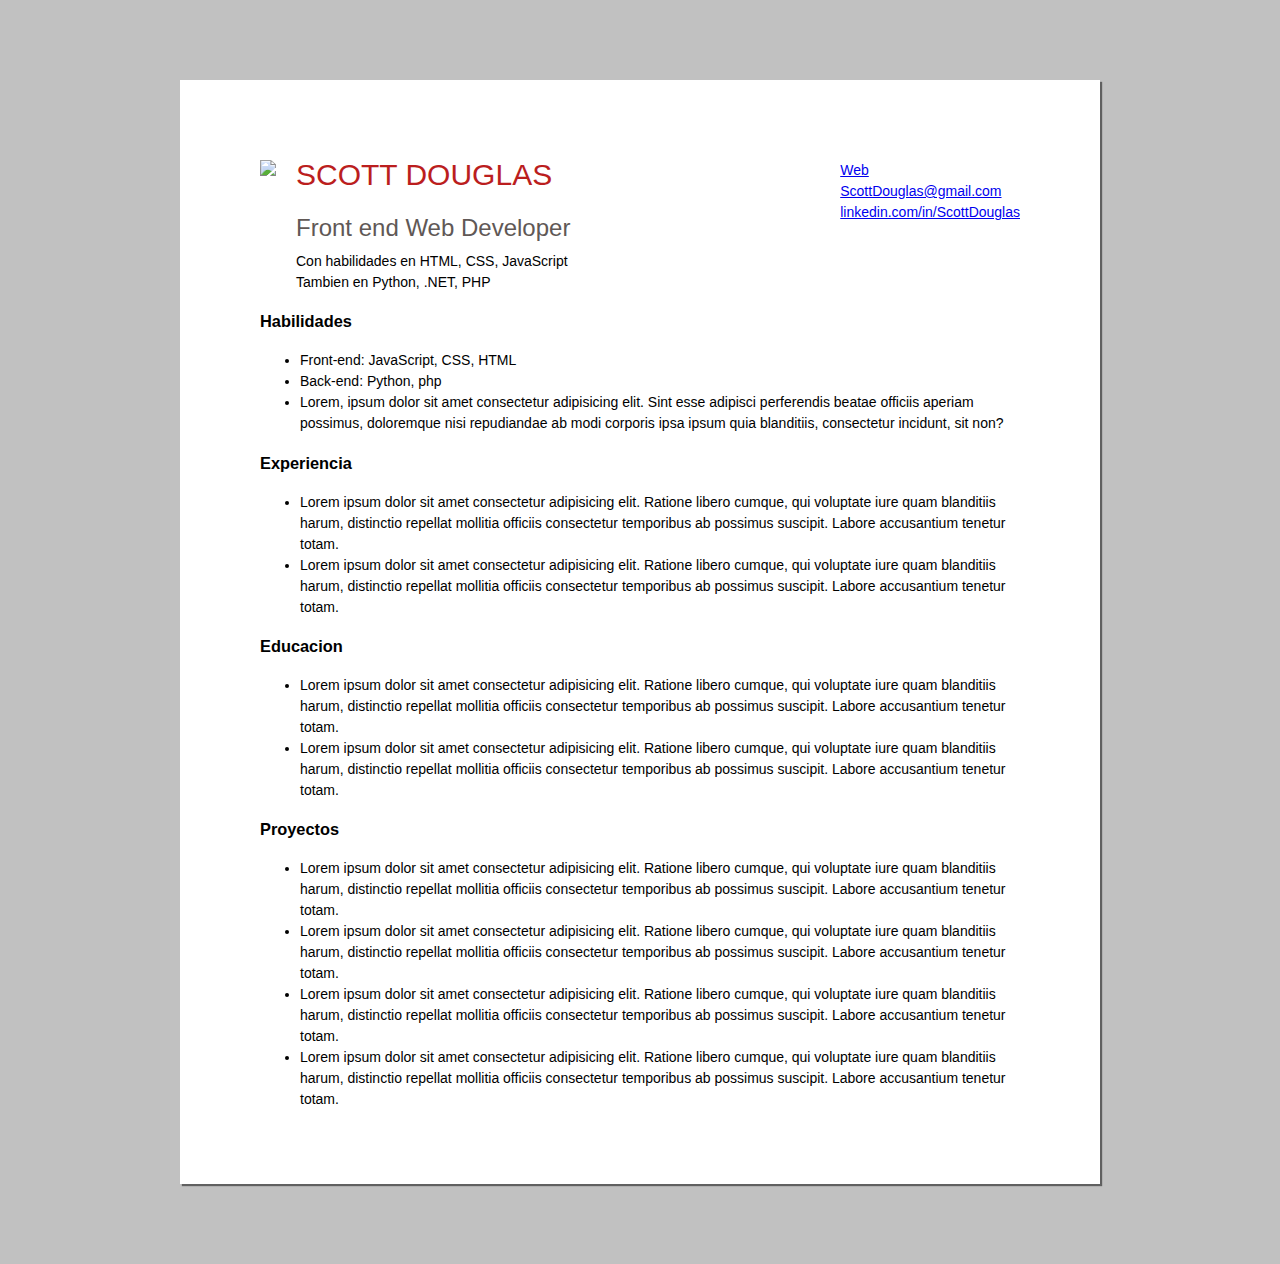
==== cv.html @ 7ccde649 "Add files via upload" ====
<!DOCTYPE html>
<html lang="es">
<head>
    <meta charset="UTF-8">
    <meta http-equiv="X-UA-Compatible" content="IE=edge">
    <meta name="viewport" content="width=device-width, initial-scale=1.0">
    <link rel="stylesheet" href="css/style.css">
    <title>CV</title>
</head>
<body class="cv">

        <div class="cv-page">
            <div class="cv-dentro">
                        <div class="cv-header-foto">
                          <img src="https://randomuser.me/api/portraits/men/51.jpg">
                        </div>
                        <div class="cv-header-texto">
                          <h1 class="cv-header-nombre">
                            Scott Douglas
                          </h1>
                          <h2 class="cv-header-titulo">Front end Web Developer</h2>
                          <div class="cv-header">
                            Con habilidades en HTML, CSS, JavaScript<br>
                            Tambien en Python, .NET, PHP<br>
                            
                          </div>
                        </div>
                        <div class="cv-header-links">
                           <div class="cv-header-links-right">

                            <div class="cv-header-links-row">
                              <a href="./index.html" rel="me" class="u-url">Web</a>
                            </div>
                            <div class="cv-header-links-row">
                              <a href="mailto:ScottDouglas@gmail.com" class="u-email">ScottDouglas@gmail.com</a>
                            </div>
                            <div class="cv-header-links-row">
                              <a href="https://linkedin.com/in/ScottDouglas/">linkedin.com/in/ScottDouglas</a>
                            </div>
                            
                          </div>
                        </div>
                      </div>
                  
                      <div class="cv-section">
                        <h3>Habilidades</h3>
                          <ul>
                            <li>
                              Front-end: JavaScript, CSS, HTML
                            </li>
                            <li>
                              Back-end: Python, php
                            </li>
                            <li>
                              Lorem, ipsum dolor sit amet consectetur adipisicing elit. Sint esse adipisci perferendis beatae officiis aperiam possimus, doloremque nisi repudiandae ab modi corporis ipsa ipsum quia blanditiis, consectetur incidunt, sit non?
                            </li>
                          </ul>
                        
                      </div>
                      <div class="cv-section">
                        <h3>Experiencia</h3>
                          <ul>
                            <li>
                                Lorem ipsum dolor sit amet consectetur adipisicing elit. Ratione libero cumque, qui voluptate iure quam blanditiis harum, distinctio repellat mollitia officiis consectetur temporibus ab possimus suscipit. Labore accusantium tenetur totam.
                            </li>
                            <li>
                              Lorem ipsum dolor sit amet consectetur adipisicing elit. Ratione libero cumque, qui voluptate iure quam blanditiis harum, distinctio repellat mollitia officiis consectetur temporibus ab possimus suscipit. Labore accusantium tenetur totam.
                          </li>
                            
                          </ul>
                        
                      </div>
                      <div class="cv-section">
                        <h3>Educacion</h3>
                          <ul>
                            <li>
                                Lorem ipsum dolor sit amet consectetur adipisicing elit. Ratione libero cumque, qui voluptate iure quam blanditiis harum, distinctio repellat mollitia officiis consectetur temporibus ab possimus suscipit. Labore accusantium tenetur totam.
                            </li>
                            <li>
                              Lorem ipsum dolor sit amet consectetur adipisicing elit. Ratione libero cumque, qui voluptate iure quam blanditiis harum, distinctio repellat mollitia officiis consectetur temporibus ab possimus suscipit. Labore accusantium tenetur totam.
                          </li>
                            
                          </ul>
                        
                      </div>
                      <div class="cv-section">
                        <h3>Proyectos</h3>
                          <ul>
                            <li>
                                Lorem ipsum dolor sit amet consectetur adipisicing elit. Ratione libero cumque, qui voluptate iure quam blanditiis harum, distinctio repellat mollitia officiis consectetur temporibus ab possimus suscipit. Labore accusantium tenetur totam.
                            </li>
                            <li>
                              Lorem ipsum dolor sit amet consectetur adipisicing elit. Ratione libero cumque, qui voluptate iure quam blanditiis harum, distinctio repellat mollitia officiis consectetur temporibus ab possimus suscipit. Labore accusantium tenetur totam.
                          </li>
                          <li>
                            Lorem ipsum dolor sit amet consectetur adipisicing elit. Ratione libero cumque, qui voluptate iure quam blanditiis harum, distinctio repellat mollitia officiis consectetur temporibus ab possimus suscipit. Labore accusantium tenetur totam.
                        </li>
                        <li>
                          Lorem ipsum dolor sit amet consectetur adipisicing elit. Ratione libero cumque, qui voluptate iure quam blanditiis harum, distinctio repellat mollitia officiis consectetur temporibus ab possimus suscipit. Labore accusantium tenetur totam.
                      </li>
                            
                          </ul>
                        
                      </div>
                  
                      
        </div>
   </div>
</body>
</html>
---- css/style.css ----
/*
Paleta de colores
celeste:         1c6e8c
celeste oscuro:  274156
blanco:          fbfcff
negro:           605856
*/
body {
  font-family: Arial, sans-serif;
  margin: 0;
  padding: 0;
  background-color: #fbfcff;
}

header {
  background-color: #1c6e8c; 
  color: #fbfcff;
  font-family: 'Fredoka One', cursive;
  align-items:center;
  justify-content: space-between;
  padding: 20px;
}
header nav {
  max-width: 1200px;
  margin: 0 auto;
  display: block;
  text-decoration: underline;
}
.navlink{
  padding: 1rem 1rem;
}

header .nav-button {
  display: none;
}

a:hover, a:focus {
  background-size: 100% 2px;
  color: #274156;
  text-decoration: underline;
}


header nav ul {
  list-style: none;
  margin: 0;
  padding: 0;
  display: flex;
}

header nav ul li a {
  color: #fbfcff;
  text-decoration: none;
}

main {
  max-width: 1200px;
  margin: 0 auto;
  padding: 20px;
  display: grid;
  grid-template-columns: repeat(1, 1fr);
  grid-gap: 20px;
}

section {
  background-color: #fbfcff;
  color: #333;
  border-radius: 5px;
  overflow: hidden;
}

section h2 {
  margin-top: 0;
  background-color: #1c6e8c;
  color: #fbfcff;
  padding: 20px;
}

section ul {
  list-style: none;
  margin: 0;
  padding: 0;
  display: flex;
  flex-wrap: wrap;
  justify-content: space-between;
  padding: 20px;
}

.bold{
  font-weight: bold;
  font-size: large;
  font-family: "Arial Black", Gadget, sans-serif;
  text-shadow: 2px 2px 3px rgb(129, 198, 211);
}
section ul li {
  width: 30%;
  margin-bottom: 20px;
  text-align: center;
}

section ul li h3 {
  margin-top: 0;
  color: #1c6e8c; 
}

section ul li p {
  color: #666;
}

section form {
  background-color: #fbfcff; 
  padding: 20px;
}

section form label {
  display: block;
  margin-bottom: 5px;
  margin-top: 8px;
}

section form input[type="text"],
section form textarea {
  width: 100%;
  box-sizing: border-box;
  border: 1px solid #605856;
  border-radius: 5px;
  padding: 5px;
  font-size: 16px;
}
#mensaje{
  height: 108px
}
section form input[type="submit"] {
  background-color: #1c6e8c;
  color: #fbfcff;
  border: none;
  padding: 10px 20px;
  font-size: 16px;
  cursor: pointer;
}
.contacto{
  max-width: 600px;
  margin: 0 auto;
}
.boton{
  float: right;
}
footer {
  background-color: #605856;
  color: #fbfcff;
  text-align: center;
  padding: 20px;
}
.respon{
  display: none;
}
/* * {
  outline: 1px solid red;
}*/
/*CV*/
.cv{
  font-family: Roboto,Helvetica,sans-serif;
  color: #000;
  background-color: #c1c1c1;
  font-size: 14px;
  line-height: 1.5;
  max-width: 100%;
}
.cv-page{
  width: 760px;
  padding: 80px 80px 60px;
  margin: 80px auto;
  background-color: #fff;
  box-shadow: 2px 2px 1px #606060;
}

.cv-header-foto{
  border-radius: 2px;
  height: 128px;
  margin-right: 20px;
}
.cv-header-texto{
  flex: 1;
}
.cv-dentro{
  display: flex;
}
.cv h1{
  margin: 0;
}
.cv-header-nombre{
  display: block;
  text-transform: uppercase;
  font-weight: 500;
  font-size: 30px;
  line-height: 1;
  margin-bottom: 5px;
  color: #BB1E1E;
}
.cv-header-titulo{
  display:block;
  text-transform:none;
  font-size:24px;
  font-weight:300;
  margin-bottom:5px;
  color:#605856
}

/*RESPONSIVE*/
@media (max-width: 767px) {
  header .logo {
    display: block;
  }
  main {
    grid-template-columns: repeat(1, 1fr);
  }
  section ul li {
    width: 100%;
  }
  header nav ul{
    list-style: none;
    position: fixed;
    right: 20px;
    top: 60px;
    z-index: 1;
    padding: 0;
    display: block;
    animation: anim-jelly 0.8s linear forwards;
  }
  header .nav-button {
    display: block;
    background-color: #25A0D0;
    color: #fbfcff;
    border: none;
    padding: 10px;
    cursor: pointer;
    position: fixed;
    border-radius: 100%;
    width: 37px;
    height: 37px;
    right: 20px;
    top: 20px;
    z-index: 1;
  }
  header nav {
    display: none;


  }
  header{
    padding:0px;
  }
  header nav ul li{
    text-align: center;
    font-size: 20px;
    margin-bottom: 6px;
    
  
  }
  .menu{
    opacity: 1;
    transition: opacity 0.3s 0.3s;
  }
  .menu-circle{
    height: 500px;
    width: 500px;
    right: -250px;
    top: -250px;
    z-index: 0;
    position: fixed;
    background-color: #25A0D0;
    border-radius: 500%;
    animation: anim-jelly 0.8s linear forwards;

    
  }
  .desktop{
    display: none;
  }
  .respon{
    display: block;
  }
  .navlink{
    padding: 0.20rem 1rem;
  }
  /*cv*/
  .cv{
    width: auto;
    margin: 0 auto;

    
  }


  .cv-page{
    width:auto;
    margin:0 auto;
    padding:20px;
  }
  .cv-dentro{
    display:block;
    text-align:center;
  }
  .cv-dentro .cv-header-foto{
    float:none;
    margin-bottom:15px;
    margin-right: 0px;
  }
  .cv-dentro .cv-header-foto img{
    border-radius:6px;
  }
  .cv-header-texto{
    flex: 1;
  }
  

}

@keyframes anim-jelly { 
  0% { -webkit-transform: matrix3d(0, 0, 0, 0, 0, 0, 0, 0, 0, 0, 1, 0, 0, 0, 0, 1); transform: matrix3d(0, 0, 0, 0, 0, 0, 0, 0, 0, 0, 1, 0, 0, 0, 0, 1); }
  3.333333% { -webkit-transform: matrix3d(0.32778, 0, 0, 0, 0, 0.32778, 0, 0, 0, 0, 1, 0, 0, 0, 0, 1); transform: matrix3d(0.32778, 0, 0, 0, 0, 0.32778, 0, 0, 0, 0, 1, 0, 0, 0, 0, 1); }
  6.666667% { -webkit-transform: matrix3d(0.69875, 0, 0, 0, 0, 0.69875, 0, 0, 0, 0, 1, 0, 0, 0, 0, 1); transform: matrix3d(0.69875, 0, 0, 0, 0, 0.69875, 0, 0, 0, 0, 1, 0, 0, 0, 0, 1); }
  10% { -webkit-transform: matrix3d(1, 0, 0, 0, 0, 1, 0, 0, 0, 0, 1, 0, 0, 0, 0, 1); transform: matrix3d(1, 0, 0, 0, 0, 1, 0, 0, 0, 0, 1, 0, 0, 0, 0, 1); }
  13.333333% { -webkit-transform: matrix3d(1.1815, 0, 0, 0, 0, 1.1815, 0, 0, 0, 0, 1, 0, 0, 0, 0, 1); transform: matrix3d(1.1815, 0, 0, 0, 0, 1.1815, 0, 0, 0, 0, 1, 0, 0, 0, 0, 1); }
  16.666667% { -webkit-transform: matrix3d(1.24402, 0, 0, 0, 0, 1.24402, 0, 0, 0, 0, 1, 0, 0, 0, 0, 1); transform: matrix3d(1.24402, 0, 0, 0, 0, 1.24402, 0, 0, 0, 0, 1, 0, 0, 0, 0, 1); }
  20% { -webkit-transform: matrix3d(1.21871, 0, 0, 0, 0, 1.21871, 0, 0, 0, 0, 1, 0, 0, 0, 0, 1); transform: matrix3d(1.21871, 0, 0, 0, 0, 1.21871, 0, 0, 0, 0, 1, 0, 0, 0, 0, 1); }
  23.333333% { -webkit-transform: matrix3d(1.14702, 0, 0, 0, 0, 1.14702, 0, 0, 0, 0, 1, 0, 0, 0, 0, 1); transform: matrix3d(1.14702, 0, 0, 0, 0, 1.14702, 0, 0, 0, 0, 1, 0, 0, 0, 0, 1); }
  26.666667% { -webkit-transform: matrix3d(1.06589, 0, 0, 0, 0, 1.06589, 0, 0, 0, 0, 1, 0, 0, 0, 0, 1); transform: matrix3d(1.06589, 0, 0, 0, 0, 1.06589, 0, 0, 0, 0, 1, 0, 0, 0, 0, 1); }
  30% { -webkit-transform: matrix3d(1, 0, 0, 0, 0, 1, 0, 0, 0, 0, 1, 0, 0, 0, 0, 1); transform: matrix3d(1, 0, 0, 0, 0, 1, 0, 0, 0, 0, 1, 0, 0, 0, 0, 1); }
  33.333333% { -webkit-transform: matrix3d(0.9603, 0, 0, 0, 0, 0.9603, 0, 0, 0, 0, 1, 0, 0, 0, 0, 1); transform: matrix3d(0.9603, 0, 0, 0, 0, 0.9603, 0, 0, 0, 0, 1, 0, 0, 0, 0, 1); }
  36.666667% { -webkit-transform: matrix3d(0.94663, 0, 0, 0, 0, 0.94663, 0, 0, 0, 0, 1, 0, 0, 0, 0, 1); transform: matrix3d(0.94663, 0, 0, 0, 0, 0.94663, 0, 0, 0, 0, 1, 0, 0, 0, 0, 1); }
  40% { -webkit-transform: matrix3d(0.95217, 0, 0, 0, 0, 0.95217, 0, 0, 0, 0, 1, 0, 0, 0, 0, 1); transform: matrix3d(0.95217, 0, 0, 0, 0, 0.95217, 0, 0, 0, 0, 1, 0, 0, 0, 0, 1); }
  43.333333% { -webkit-transform: matrix3d(0.96784, 0, 0, 0, 0, 0.96784, 0, 0, 0, 0, 1, 0, 0, 0, 0, 1); transform: matrix3d(0.96784, 0, 0, 0, 0, 0.96784, 0, 0, 0, 0, 1, 0, 0, 0, 0, 1); }
  46.666667% { -webkit-transform: matrix3d(0.98559, 0, 0, 0, 0, 0.98559, 0, 0, 0, 0, 1, 0, 0, 0, 0, 1); transform: matrix3d(0.98559, 0, 0, 0, 0, 0.98559, 0, 0, 0, 0, 1, 0, 0, 0, 0, 1); }
  50% { -webkit-transform: matrix3d(1, 0, 0, 0, 0, 1, 0, 0, 0, 0, 1, 0, 0, 0, 0, 1); transform: matrix3d(1, 0, 0, 0, 0, 1, 0, 0, 0, 0, 1, 0, 0, 0, 0, 1); }
  53.333333% { -webkit-transform: matrix3d(1.00868, 0, 0, 0, 0, 1.00868, 0, 0, 0, 0, 1, 0, 0, 0, 0, 1); transform: matrix3d(1.00868, 0, 0, 0, 0, 1.00868, 0, 0, 0, 0, 1, 0, 0, 0, 0, 1); }
  56.666667% { -webkit-transform: matrix3d(1.01167, 0, 0, 0, 0, 1.01167, 0, 0, 0, 0, 1, 0, 0, 0, 0, 1); transform: matrix3d(1.01167, 0, 0, 0, 0, 1.01167, 0, 0, 0, 0, 1, 0, 0, 0, 0, 1); }
  60% { -webkit-transform: matrix3d(1.01046, 0, 0, 0, 0, 1.01046, 0, 0, 0, 0, 1, 0, 0, 0, 0, 1); transform: matrix3d(1.01046, 0, 0, 0, 0, 1.01046, 0, 0, 0, 0, 1, 0, 0, 0, 0, 1); }
  63.333333% { -webkit-transform: matrix3d(1.00703, 0, 0, 0, 0, 1.00703, 0, 0, 0, 0, 1, 0, 0, 0, 0, 1); transform: matrix3d(1.00703, 0, 0, 0, 0, 1.00703, 0, 0, 0, 0, 1, 0, 0, 0, 0, 1); }
  66.666667% { -webkit-transform: matrix3d(1.00315, 0, 0, 0, 0, 1.00315, 0, 0, 0, 0, 1, 0, 0, 0, 0, 1); transform: matrix3d(1.00315, 0, 0, 0, 0, 1.00315, 0, 0, 0, 0, 1, 0, 0, 0, 0, 1); }
  70% { -webkit-transform: matrix3d(1, 0, 0, 0, 0, 1, 0, 0, 0, 0, 1, 0, 0, 0, 0, 1); transform: matrix3d(1, 0, 0, 0, 0, 1, 0, 0, 0, 0, 1, 0, 0, 0, 0, 1); }
  73.333333% { -webkit-transform: matrix3d(0.9981, 0, 0, 0, 0, 0.9981, 0, 0, 0, 0, 1, 0, 0, 0, 0, 1); transform: matrix3d(0.9981, 0, 0, 0, 0, 0.9981, 0, 0, 0, 0, 1, 0, 0, 0, 0, 1); }
  76.666667% { -webkit-transform: matrix3d(0.99745, 0, 0, 0, 0, 0.99745, 0, 0, 0, 0, 1, 0, 0, 0, 0, 1); transform: matrix3d(0.99745, 0, 0, 0, 0, 0.99745, 0, 0, 0, 0, 1, 0, 0, 0, 0, 1); }
  80% { -webkit-transform: matrix3d(0.99771, 0, 0, 0, 0, 0.99771, 0, 0, 0, 0, 1, 0, 0, 0, 0, 1); transform: matrix3d(0.99771, 0, 0, 0, 0, 0.99771, 0, 0, 0, 0, 1, 0, 0, 0, 0, 1); }
  83.333333% { -webkit-transform: matrix3d(0.99846, 0, 0, 0, 0, 0.99846, 0, 0, 0, 0, 1, 0, 0, 0, 0, 1); transform: matrix3d(0.99846, 0, 0, 0, 0, 0.99846, 0, 0, 0, 0, 1, 0, 0, 0, 0, 1); }
  86.666667% { -webkit-transform: matrix3d(0.99931, 0, 0, 0, 0, 0.99931, 0, 0, 0, 0, 1, 0, 0, 0, 0, 1); transform: matrix3d(0.99931, 0, 0, 0, 0, 0.99931, 0, 0, 0, 0, 1, 0, 0, 0, 0, 1); }
  90% { -webkit-transform: matrix3d(1, 0, 0, 0, 0, 1, 0, 0, 0, 0, 1, 0, 0, 0, 0, 1); transform: matrix3d(1, 0, 0, 0, 0, 1, 0, 0, 0, 0, 1, 0, 0, 0, 0, 1); }
  93.333333% { -webkit-transform: matrix3d(1.00042, 0, 0, 0, 0, 1.00042, 0, 0, 0, 0, 1, 0, 0, 0, 0, 1); transform: matrix3d(1.00042, 0, 0, 0, 0, 1.00042, 0, 0, 0, 0, 1, 0, 0, 0, 0, 1); }
  96.666667% { -webkit-transform: matrix3d(1.00056, 0, 0, 0, 0, 1.00056, 0, 0, 0, 0, 1, 0, 0, 0, 0, 1); transform: matrix3d(1.00056, 0, 0, 0, 0, 1.00056, 0, 0, 0, 0, 1, 0, 0, 0, 0, 1); }
  100% { -webkit-transform: matrix3d(1, 0, 0, 0, 0, 1, 0, 0, 0, 0, 1, 0, 0, 0, 0, 1); transform: matrix3d(1, 0, 0, 0, 0, 1, 0, 0, 0, 0, 1, 0, 0, 0, 0, 1);} 
}
nav.visible {
  display: block;
  
}

.imagenesH{
  transition: all;
  margin-top: 17px;
  transition: 0.5s;
}
.imagenesH:hover{
  transform: scale(1.1) rotate(15deg);

}
.foto{
  border-radius: 100%;
  float: left;
  margin-right: 20px;
  max-height: 128px;
  border:3px solid #605856;
  margin-left: 10px;
}
.inicio{
  display: flex;
  text-align: justify;
}
.contenido{
  margin-left: 10px;
  margin-right: 10px;
}
.justify{
  text-align: justify;
}
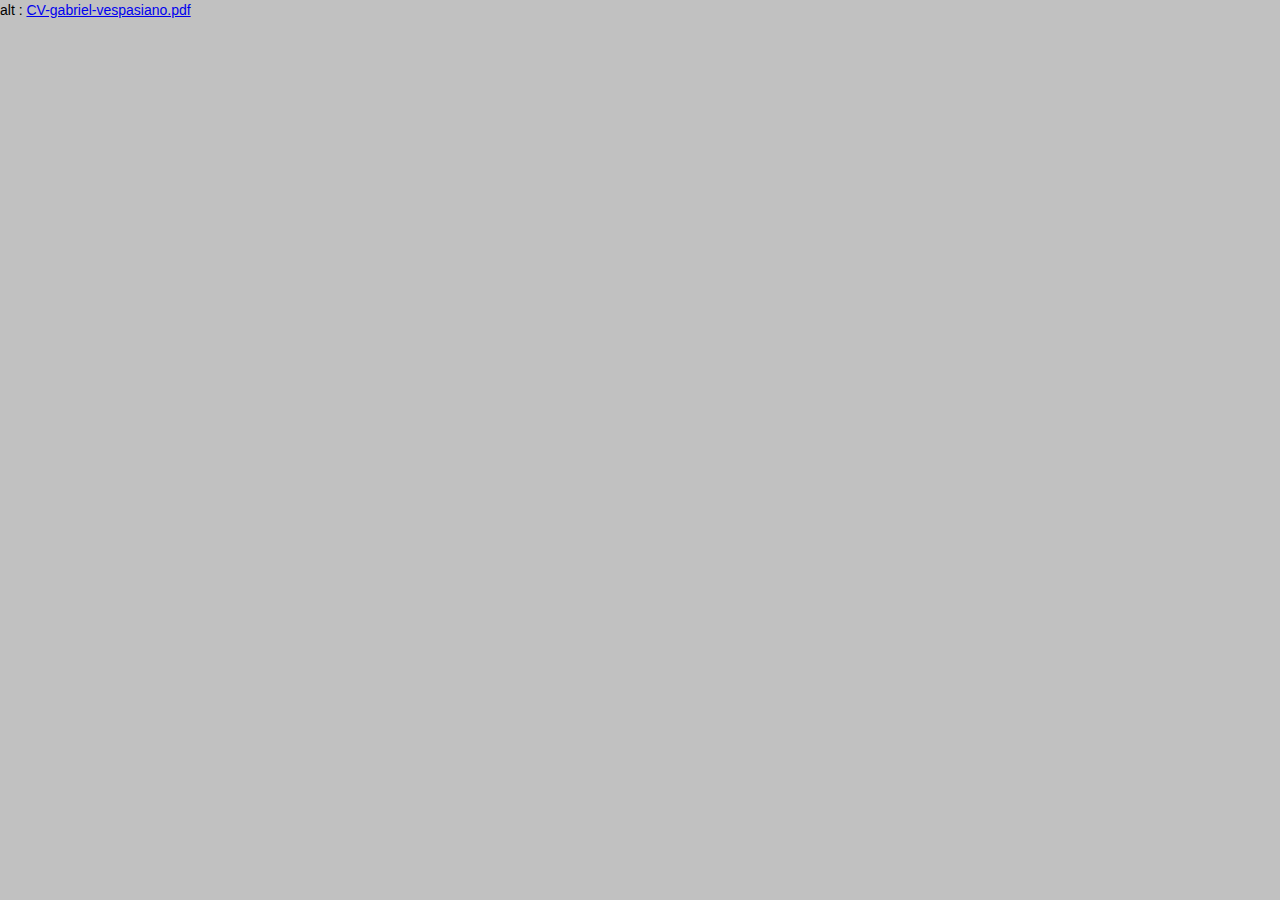
==== commit 7e8c1b4e: "se arreglo el formulario de contacto , modifico la web del CV, se eliminaron los datos de prueba y s" ====
--- a/cv.html
+++ b/cv.html
@@ -4,107 +4,14 @@
     <meta charset="UTF-8">
     <meta http-equiv="X-UA-Compatible" content="IE=edge">
     <meta name="viewport" content="width=device-width, initial-scale=1.0">
+    <link rel="shortcut icon" href="/imagenes/image.png">
+
     <link rel="stylesheet" href="css/style.css">
     <title>CV</title>
 </head>
 <body class="cv">
-
-        <div class="cv-page">
-            <div class="cv-dentro">
-                        <div class="cv-header-foto">
-                          <img src="https://randomuser.me/api/portraits/men/51.jpg">
-                        </div>
-                        <div class="cv-header-texto">
-                          <h1 class="cv-header-nombre">
-                            Scott Douglas
-                          </h1>
-                          <h2 class="cv-header-titulo">Front end Web Developer</h2>
-                          <div class="cv-header">
-                            Con habilidades en HTML, CSS, JavaScript<br>
-                            Tambien en Python, .NET, PHP<br>
-                            
-                          </div>
-                        </div>
-                        <div class="cv-header-links">
-                           <div class="cv-header-links-right">
-
-                            <div class="cv-header-links-row">
-                              <a href="./index.html" rel="me" class="u-url">Web</a>
-                            </div>
-                            <div class="cv-header-links-row">
-                              <a href="mailto:ScottDouglas@gmail.com" class="u-email">ScottDouglas@gmail.com</a>
-                            </div>
-                            <div class="cv-header-links-row">
-                              <a href="https://linkedin.com/in/ScottDouglas/">linkedin.com/in/ScottDouglas</a>
-                            </div>
-                            
-                          </div>
-                        </div>
-                      </div>
-                  
-                      <div class="cv-section">
-                        <h3>Habilidades</h3>
-                          <ul>
-                            <li>
-                              Front-end: JavaScript, CSS, HTML
-                            </li>
-                            <li>
-                              Back-end: Python, php
-                            </li>
-                            <li>
-                              Lorem, ipsum dolor sit amet consectetur adipisicing elit. Sint esse adipisci perferendis beatae officiis aperiam possimus, doloremque nisi repudiandae ab modi corporis ipsa ipsum quia blanditiis, consectetur incidunt, sit non?
-                            </li>
-                          </ul>
-                        
-                      </div>
-                      <div class="cv-section">
-                        <h3>Experiencia</h3>
-                          <ul>
-                            <li>
-                                Lorem ipsum dolor sit amet consectetur adipisicing elit. Ratione libero cumque, qui voluptate iure quam blanditiis harum, distinctio repellat mollitia officiis consectetur temporibus ab possimus suscipit. Labore accusantium tenetur totam.
-                            </li>
-                            <li>
-                              Lorem ipsum dolor sit amet consectetur adipisicing elit. Ratione libero cumque, qui voluptate iure quam blanditiis harum, distinctio repellat mollitia officiis consectetur temporibus ab possimus suscipit. Labore accusantium tenetur totam.
-                          </li>
-                            
-                          </ul>
-                        
-                      </div>
-                      <div class="cv-section">
-                        <h3>Educacion</h3>
-                          <ul>
-                            <li>
-                                Lorem ipsum dolor sit amet consectetur adipisicing elit. Ratione libero cumque, qui voluptate iure quam blanditiis harum, distinctio repellat mollitia officiis consectetur temporibus ab possimus suscipit. Labore accusantium tenetur totam.
-                            </li>
-                            <li>
-                              Lorem ipsum dolor sit amet consectetur adipisicing elit. Ratione libero cumque, qui voluptate iure quam blanditiis harum, distinctio repellat mollitia officiis consectetur temporibus ab possimus suscipit. Labore accusantium tenetur totam.
-                          </li>
-                            
-                          </ul>
-                        
-                      </div>
-                      <div class="cv-section">
-                        <h3>Proyectos</h3>
-                          <ul>
-                            <li>
-                                Lorem ipsum dolor sit amet consectetur adipisicing elit. Ratione libero cumque, qui voluptate iure quam blanditiis harum, distinctio repellat mollitia officiis consectetur temporibus ab possimus suscipit. Labore accusantium tenetur totam.
-                            </li>
-                            <li>
-                              Lorem ipsum dolor sit amet consectetur adipisicing elit. Ratione libero cumque, qui voluptate iure quam blanditiis harum, distinctio repellat mollitia officiis consectetur temporibus ab possimus suscipit. Labore accusantium tenetur totam.
-                          </li>
-                          <li>
-                            Lorem ipsum dolor sit amet consectetur adipisicing elit. Ratione libero cumque, qui voluptate iure quam blanditiis harum, distinctio repellat mollitia officiis consectetur temporibus ab possimus suscipit. Labore accusantium tenetur totam.
-                        </li>
-                        <li>
-                          Lorem ipsum dolor sit amet consectetur adipisicing elit. Ratione libero cumque, qui voluptate iure quam blanditiis harum, distinctio repellat mollitia officiis consectetur temporibus ab possimus suscipit. Labore accusantium tenetur totam.
-                      </li>
-                            
-                          </ul>
-                        
-                      </div>
-                  
-                      
-        </div>
-   </div>
+  <object class="pdf" data="/imagenes/CV-gabriel-vespasiano.pdf" type="application/pdf" width="100%" height="100%">
+    alt : <a href="/imagenes/CV-gabriel-vespasiano.pdf">CV-gabriel-vespasiano.pdf</a>
+</object>
 </body>
 </html>--- a/css/style.css
+++ b/css/style.css
@@ -1,3 +1,12 @@
+@charset 'UTF-8';
+:root{
+  --c_celeste: #1c6e8c;
+  --c_celeste_oscuro: #274156;
+  --c_blanco:          #fbfcff;
+  --c_negro:           #605856;
+
+  --c_btncert:        #0C31E1;
+}
 /*
 Paleta de colores
 celeste:         1c6e8c
@@ -5,16 +14,18 @@
 blanco:          fbfcff
 negro:           605856
 */
+
+
 body {
   font-family: Arial, sans-serif;
   margin: 0;
   padding: 0;
-  background-color: #fbfcff;
+  background-color: var(--c_blanco);
 }
 
 header {
-  background-color: #1c6e8c; 
-  color: #fbfcff;
+  background-color: var(--c_celeste); 
+  color: var(--c_blanco);
   font-family: 'Fredoka One', cursive;
   align-items:center;
   justify-content: space-between;
@@ -36,7 +47,7 @@
 
 a:hover, a:focus {
   background-size: 100% 2px;
-  color: #274156;
+  color: var(--c_celeste_oscuro);
   text-decoration: underline;
 }
 
@@ -49,7 +60,7 @@
 }
 
 header nav ul li a {
-  color: #fbfcff;
+  color: var(--c_blanco);
   text-decoration: none;
 }
 
@@ -61,9 +72,12 @@
   grid-template-columns: repeat(1, 1fr);
   grid-gap: 20px;
 }
-
+.inicio{
+  display: flex;
+  text-align: left;
+}
 section {
-  background-color: #fbfcff;
+  background-color: var(--c_blanco);
   color: #333;
   border-radius: 5px;
   overflow: hidden;
@@ -71,8 +85,8 @@
 
 section h2 {
   margin-top: 0;
-  background-color: #1c6e8c;
-  color: #fbfcff;
+  background-color: var(--c_celeste);
+  color: var(--c_blanco);
   padding: 20px;
 }
 
@@ -100,7 +114,55 @@
 
 section ul li h3 {
   margin-top: 0;
-  color: #1c6e8c; 
+  color: var(--c_celeste); 
+}
+.cert h3{
+  margin-left: 15px;
+  margin-top: 10px;
+  min-height: 44px;
+}
+
+.btncertificados{
+  width: 100%;
+  height: 43px;
+  background-color: var(--c_btncert);
+  color: var(--c_blanco);
+  border-color: var(--c_negro);
+}
+.btncertificados:hover{
+  background-color: var(--c_blanco);
+  color: var(--c_negro);
+}
+.contenedor{
+  width: 100%;
+ display: grid;
+ grid-template-columns: repeat(auto-fit,300px);
+ place-content: center;
+ gap: 1rem;
+
+
+}
+
+.card{
+ border-radius: 4px;
+ background-color: #ffff;
+ box-shadow: 0 5px 10px -3px rgba(0,0,0,  0.5);
+}
+  .card img{
+     border-top-left-radius: 4px;
+     border-top-right-radius: 4px;
+ }
+
+ .card article{
+     padding: 1em;
+ }
+ .card .low{
+  font-size: 0.7em;
+  color: grey;
+ }
+.card article section{
+  display: flex;
+  justify-content: space-between;
 }
 
 section ul li p {
@@ -108,7 +170,7 @@
 }
 
 section form {
-  background-color: #fbfcff; 
+  background-color: var(--c_blanco); 
   padding: 20px;
 }
 
@@ -122,7 +184,7 @@
 section form textarea {
   width: 100%;
   box-sizing: border-box;
-  border: 1px solid #605856;
+  border: 1px solid var(--c_negro);
   border-radius: 5px;
   padding: 5px;
   font-size: 16px;
@@ -131,8 +193,8 @@
   height: 108px
 }
 section form input[type="submit"] {
-  background-color: #1c6e8c;
-  color: #fbfcff;
+  background-color: var(--c_celeste);
+  color: var(--c_blanco);
   border: none;
   padding: 10px 20px;
   font-size: 16px;
@@ -146,14 +208,12 @@
   float: right;
 }
 footer {
-  background-color: #605856;
-  color: #fbfcff;
+  background-color: var(--c_negro);
+  color: var(--c_blanco);
   text-align: center;
   padding: 20px;
 }
-.respon{
-  display: none;
-}
+
 /* * {
   outline: 1px solid red;
 }*/
@@ -166,46 +226,10 @@
   line-height: 1.5;
   max-width: 100%;
 }
-.cv-page{
-  width: 760px;
-  padding: 80px 80px 60px;
-  margin: 80px auto;
-  background-color: #fff;
-  box-shadow: 2px 2px 1px #606060;
-}
-
-.cv-header-foto{
-  border-radius: 2px;
-  height: 128px;
-  margin-right: 20px;
-}
-.cv-header-texto{
-  flex: 1;
-}
-.cv-dentro{
-  display: flex;
-}
-.cv h1{
-  margin: 0;
-}
-.cv-header-nombre{
-  display: block;
-  text-transform: uppercase;
-  font-weight: 500;
-  font-size: 30px;
-  line-height: 1;
-  margin-bottom: 5px;
-  color: #BB1E1E;
-}
-.cv-header-titulo{
-  display:block;
-  text-transform:none;
-  font-size:24px;
-  font-weight:300;
-  margin-bottom:5px;
-  color:#605856
-}
-
+
+.pdf{
+  height: 99vh;
+}
 /*RESPONSIVE*/
 @media (max-width: 767px) {
   header .logo {
@@ -230,7 +254,7 @@
   header .nav-button {
     display: block;
     background-color: #25A0D0;
-    color: #fbfcff;
+    color: var(--c_blanco);
     border: none;
     padding: 10px;
     cursor: pointer;
@@ -274,12 +298,6 @@
 
     
   }
-  .desktop{
-    display: none;
-  }
-  .respon{
-    display: block;
-  }
   .navlink{
     padding: 0.20rem 1rem;
   }
@@ -291,27 +309,6 @@
     
   }
 
-
-  .cv-page{
-    width:auto;
-    margin:0 auto;
-    padding:20px;
-  }
-  .cv-dentro{
-    display:block;
-    text-align:center;
-  }
-  .cv-dentro .cv-header-foto{
-    float:none;
-    margin-bottom:15px;
-    margin-right: 0px;
-  }
-  .cv-dentro .cv-header-foto img{
-    border-radius:6px;
-  }
-  .cv-header-texto{
-    flex: 1;
-  }
   
 
 }
@@ -368,13 +365,10 @@
   float: left;
   margin-right: 20px;
   max-height: 128px;
-  border:3px solid #605856;
+  border:3px solid var(--c_negro);
   margin-left: 10px;
 }
-.inicio{
-  display: flex;
-  text-align: justify;
-}
+
 .contenido{
   margin-left: 10px;
   margin-right: 10px;
@@ -382,4 +376,3 @@
 .justify{
   text-align: justify;
 }
-
